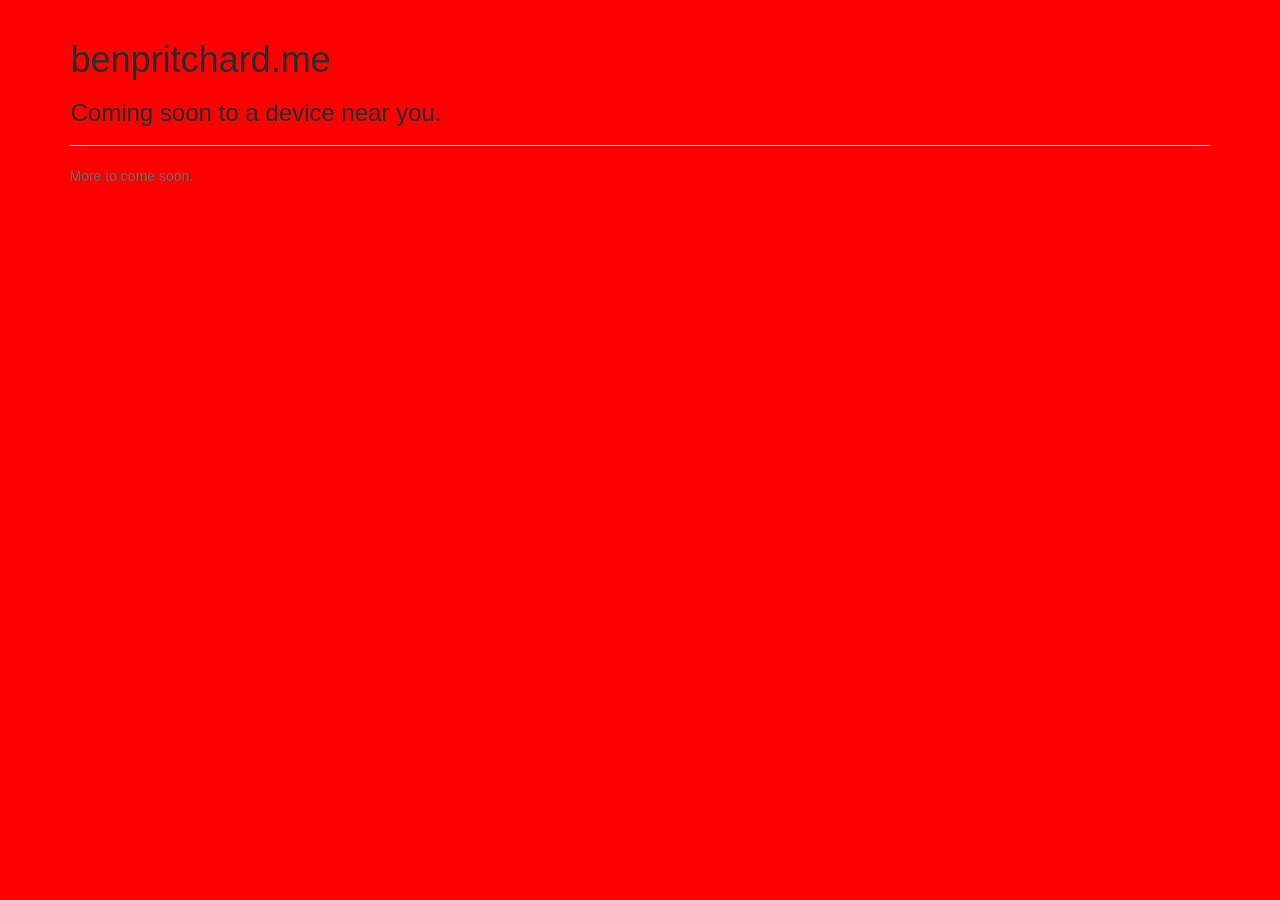
==== index.html @ 776aa6e2 "Add basic home page." ====
<!DOCTYPE html>

<html lang="en" ng-app="ben">

  <head>
    <meta charset="UTF-8">
    <title>Ben</title>
    <script src="lib/angular.js"></script>
    <script src="lib/angular-ui-router.js"></script>
    <script src="app.js"></script>
    <link rel='stylesheet' href='/css/bootstrap-spacelab.css'>
    <link rel='stylesheet' href='/css/styles.css'>
  </head>

  <body>
    <div class="container">
      <div class="page-header">
        <h1>benpritchard.me</h1>
        <h3>Coming soon to a device near you.</h3>
      </div>

      <div ui-view></div>
    </div>
  </body>

</html>
---- css/styles.css ----
body {
  background-color: red;
}
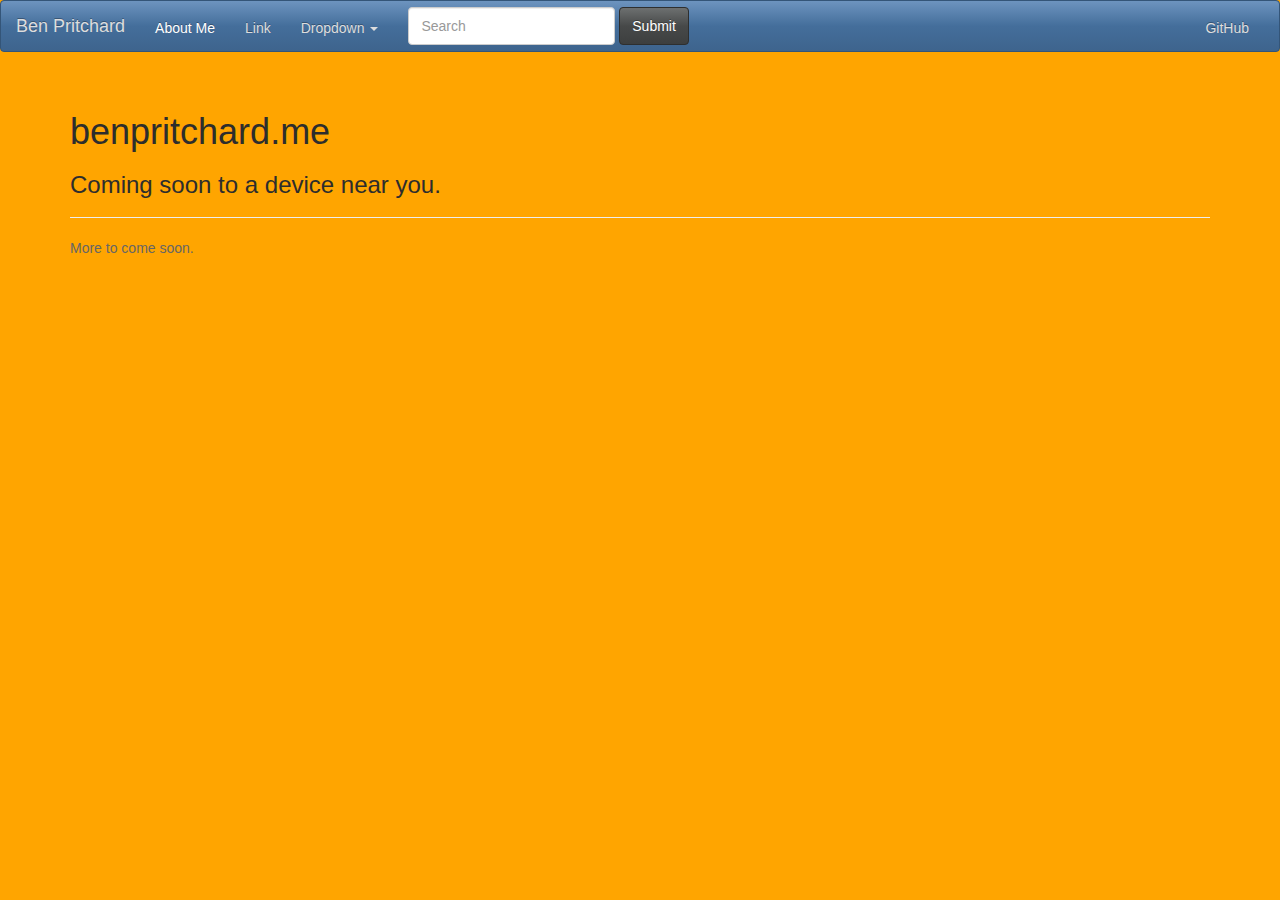
==== commit 7f1441cb: "Add flavicon and navbar." ====
--- a/index.html
+++ b/index.html
@@ -8,11 +8,54 @@
     <script src="lib/angular.js"></script>
     <script src="lib/angular-ui-router.js"></script>
     <script src="app.js"></script>
-    <link rel='stylesheet' href='/css/bootstrap-spacelab.css'>
-    <link rel='stylesheet' href='/css/styles.css'>
+    <link rel='stylesheet' href='css/bootstrap-spacelab.css'>
+    <link rel='stylesheet' href='css/styles.css'>
+    <link href="css/img/tree_favicon.ico" rel="icon" type="image/x-icon">
   </head>
 
   <body>
+    <nav class="navbar navbar-inverse">
+      <div class="container-fluid">
+        <div class="navbar-header">
+          <button type="button" class="navbar-toggle collapsed" data-toggle="collapse" data-target="#bs-example-navbar-collapse-2">
+            <span class="sr-only">Toggle navigation</span>
+            <span class="icon-bar"></span>
+            <span class="icon-bar"></span>
+            <span class="icon-bar"></span>
+          </button>
+          <a class="navbar-brand" href="#">Ben Pritchard</a>
+        </div>
+
+        <div class="collapse navbar-collapse" id="bs-example-navbar-collapse-2">
+          <ul class="nav navbar-nav">
+            <li class="active"><a href="#">About Me<span class="sr-only">(current)</span></a></li>
+            <li><a href="#">Link</a></li>
+            <li class="dropdown">
+              <a href="#" class="dropdown-toggle" data-toggle="dropdown" role="button" aria-expanded="false">Dropdown <span class="caret"></span></a>
+              <ul class="dropdown-menu" role="menu">
+                <li><a href="#">Action</a></li>
+                <li><a href="#">Another action</a></li>
+                <li><a href="#">Something else here</a></li>
+                <li class="divider"></li>
+                <li><a href="#">Separated link</a></li>
+                <li class="divider"></li>
+                <li><a href="#">One more separated link</a></li>
+              </ul>
+            </li>
+          </ul>
+          <form class="navbar-form navbar-left" role="search">
+            <div class="form-group">
+              <input type="text" class="form-control" placeholder="Search">
+            </div>
+            <button type="submit" class="btn btn-default">Submit</button>
+          </form>
+          <ul class="nav navbar-nav navbar-right">
+            <li><a href="https://github.com/ben-pritchard">GitHub</a></li>
+          </ul>
+        </div>
+      </div>
+    </nav>
+
     <div class="container">
       <div class="page-header">
         <h1>benpritchard.me</h1>
@@ -20,6 +63,7 @@
       </div>
 
       <div ui-view></div>
+
     </div>
   </body>
 
--- a/css/styles.css
+++ b/css/styles.css
@@ -1,3 +1,3 @@
 body {
-  background-color: red;
+  background-color: orange;
 }
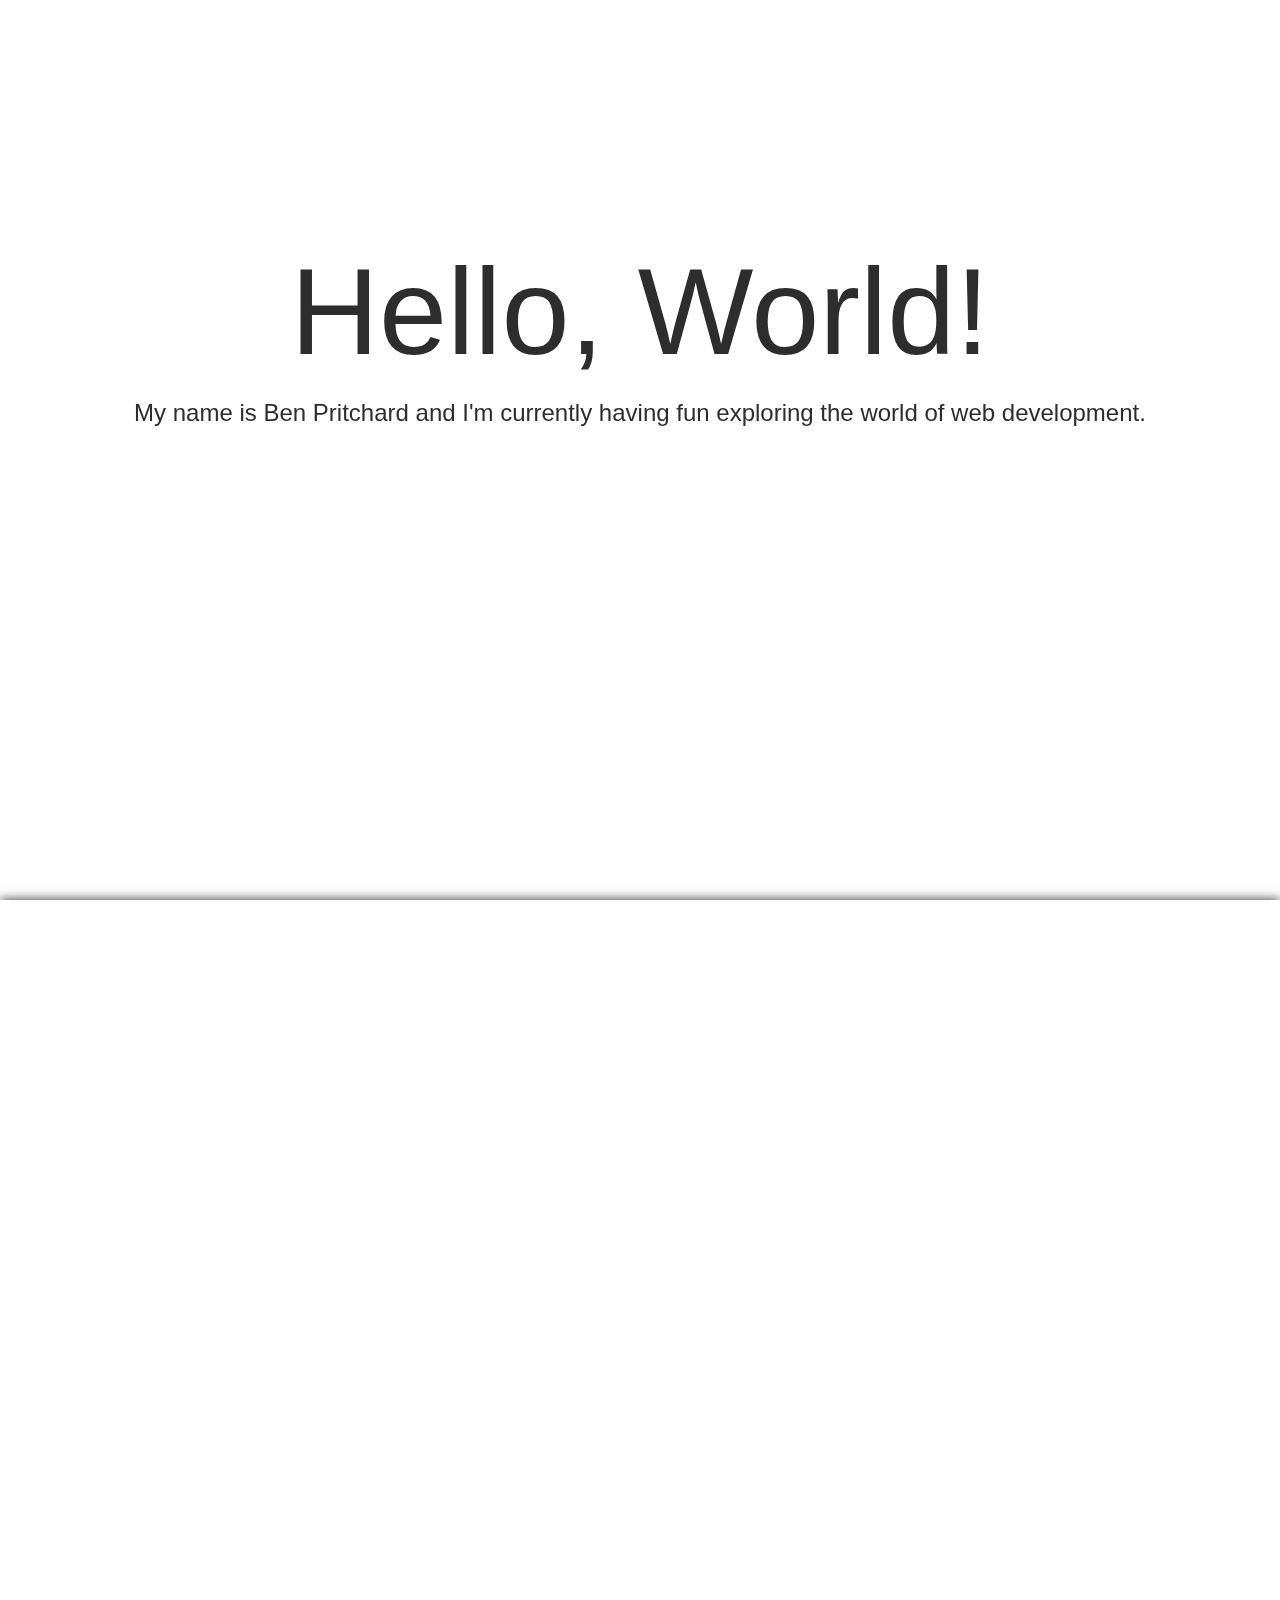
==== commit 3aac7ae0: "Touch ups and add favicons." ====
--- a/index.html
+++ b/index.html
@@ -10,61 +10,11 @@
     <script src="app.js"></script>
     <link rel='stylesheet' href='css/bootstrap-spacelab.css'>
     <link rel='stylesheet' href='css/styles.css'>
-    <link href="css/img/tree_favicon.ico" rel="icon" type="image/x-icon">
+    <link href="css/img/yes_favicon.ico" rel="icon" type="image/x-icon">
   </head>
 
   <body>
-    <nav class="navbar navbar-inverse">
-      <div class="container-fluid">
-        <div class="navbar-header">
-          <button type="button" class="navbar-toggle collapsed" data-toggle="collapse" data-target="#bs-example-navbar-collapse-2">
-            <span class="sr-only">Toggle navigation</span>
-            <span class="icon-bar"></span>
-            <span class="icon-bar"></span>
-            <span class="icon-bar"></span>
-          </button>
-          <a class="navbar-brand" href="#">Ben Pritchard</a>
-        </div>
-
-        <div class="collapse navbar-collapse" id="bs-example-navbar-collapse-2">
-          <ul class="nav navbar-nav">
-            <li class="active"><a href="#">About Me<span class="sr-only">(current)</span></a></li>
-            <li><a href="#">Link</a></li>
-            <li class="dropdown">
-              <a href="#" class="dropdown-toggle" data-toggle="dropdown" role="button" aria-expanded="false">Dropdown <span class="caret"></span></a>
-              <ul class="dropdown-menu" role="menu">
-                <li><a href="#">Action</a></li>
-                <li><a href="#">Another action</a></li>
-                <li><a href="#">Something else here</a></li>
-                <li class="divider"></li>
-                <li><a href="#">Separated link</a></li>
-                <li class="divider"></li>
-                <li><a href="#">One more separated link</a></li>
-              </ul>
-            </li>
-          </ul>
-          <form class="navbar-form navbar-left" role="search">
-            <div class="form-group">
-              <input type="text" class="form-control" placeholder="Search">
-            </div>
-            <button type="submit" class="btn btn-default">Submit</button>
-          </form>
-          <ul class="nav navbar-nav navbar-right">
-            <li><a href="https://github.com/ben-pritchard">GitHub</a></li>
-          </ul>
-        </div>
-      </div>
-    </nav>
-
-    <div class="container">
-      <div class="page-header">
-        <h1>benpritchard.me</h1>
-        <h3>Coming soon to a device near you.</h3>
-      </div>
-
       <div ui-view></div>
-
-    </div>
   </body>
 
 </html>
--- a/css/styles.css
+++ b/css/styles.css
@@ -1,3 +1,161 @@
+@import url(http://fonts.googleapis.com/css?family=Nunito);
+
+html {
+  height: 100%;
+  overflow: hidden;
+}
+
 body {
-  background-color: orange;
+  margin:0;
+  padding:0;
+	perspective: 1px;
+	transform-style: preserve-3d;
+  height: 100%;
+  overflow-y: scroll;
+  overflow-x: hidden;
+  font-family: Nunito;
 }
+
+h1 {
+   font-size: 250%
+}
+
+p {
+  font-size: 140%;
+  line-height: 150%;
+  color: #333;
+}
+
+.slide {
+  position: relative;
+  padding: 25vh 10%;
+  min-height: 100vh;
+  width: 100vw;
+  box-sizing: border-box;
+  box-shadow: 0 -1px 10px rgba(0, 0, 0, .7);
+	transform-style: inherit;
+}
+
+img[class=floaty] {
+  position: absolute;
+  top: 50%;
+  left: 35%;
+  width: 320px;
+  height: 240px;
+  transform: translateZ(.25px) scale(.75) translateX(-94%) translateY(-100%) rotate(2deg);
+  padding: 10px;
+  border-radius: 5px;
+  background: rgba(240,230,220, .7);
+  box-shadow: 0 0 8px rgba(0, 0, 0, .7);
+}
+
+img:last-of-type {
+  transform: translateZ(.4px) scale(.6) translateX(-104%) translateY(-40%) rotate(-5deg);
+}
+
+img[class=glued] {
+  position: none;
+  top: none;
+  left: none;
+  width: 320px;
+  height: 240px;
+  transform: none;
+  padding: 10px;
+  border-radius: 5px;
+  background: rgba(240,230,220, .7);
+  box-shadow: 0 0 8px rgba(0, 0, 0, .7);
+}
+
+.slide:before {
+  content: "";
+  position: absolute;
+  top: 0;
+  bottom: 0;
+  left:0;
+  right:0;
+}
+
+.title {
+  width: 50%;
+  padding: 5%;
+  border-radius: 5px;
+  background: rgba(240,230,220, .7);
+  box-shadow: 0 0 8px rgba(0, 0, 0, .7);
+}
+
+.slide:nth-child(2n) .title {
+  margin-left: 0;
+  margin-right: auto;
+}
+
+.slide:nth-child(2n+1) .title {
+  margin-left: auto;
+  margin-right: 0;
+}
+
+.slide, .slide:before {
+  background: 50% 50% / cover;
+}
+
+.header {
+  text-align: center;
+  font-size: 175%;
+  color: #fff;
+  text-shadow: 0 2px 2px #fff;
+}
+
+#title {
+  background-image: url("img/sky.jpg");
+   background-attachment: fixed;
+}
+
+#slide1:before {
+  background-image: url("img/autumn_day.jpg");
+  transform: translateZ(-1px) scale(2);
+  z-index:-1;
+}
+
+#slide2 {
+  background-image: url("img/machu_picchu.jpg");
+}
+
+#slide3:before {
+  background-image: url("img/library.jpg");
+  transform: translateZ(-1px) scale(2);
+  z-index:-1;
+}
+
+#slide4 {
+  background: #222;
+  color: white;
+  text-shadow: none;
+  background-attachment: fixed;
+  padding: 10vh 10%;
+}
+
+.banner {
+  font-size: 500%;
+}
+
+.no-shadow {
+  text-shadow: none;
+}
+
+.slide4 {
+  color: white;
+}
+
+p[class=slide4] {
+  color: white;
+  text-align: left;
+}
+
+.info {
+  font-size: 100%;
+  line-height: 100%;
+  text-align: left;
+}
+
+.foot {
+  padding-top: 5%;
+}
